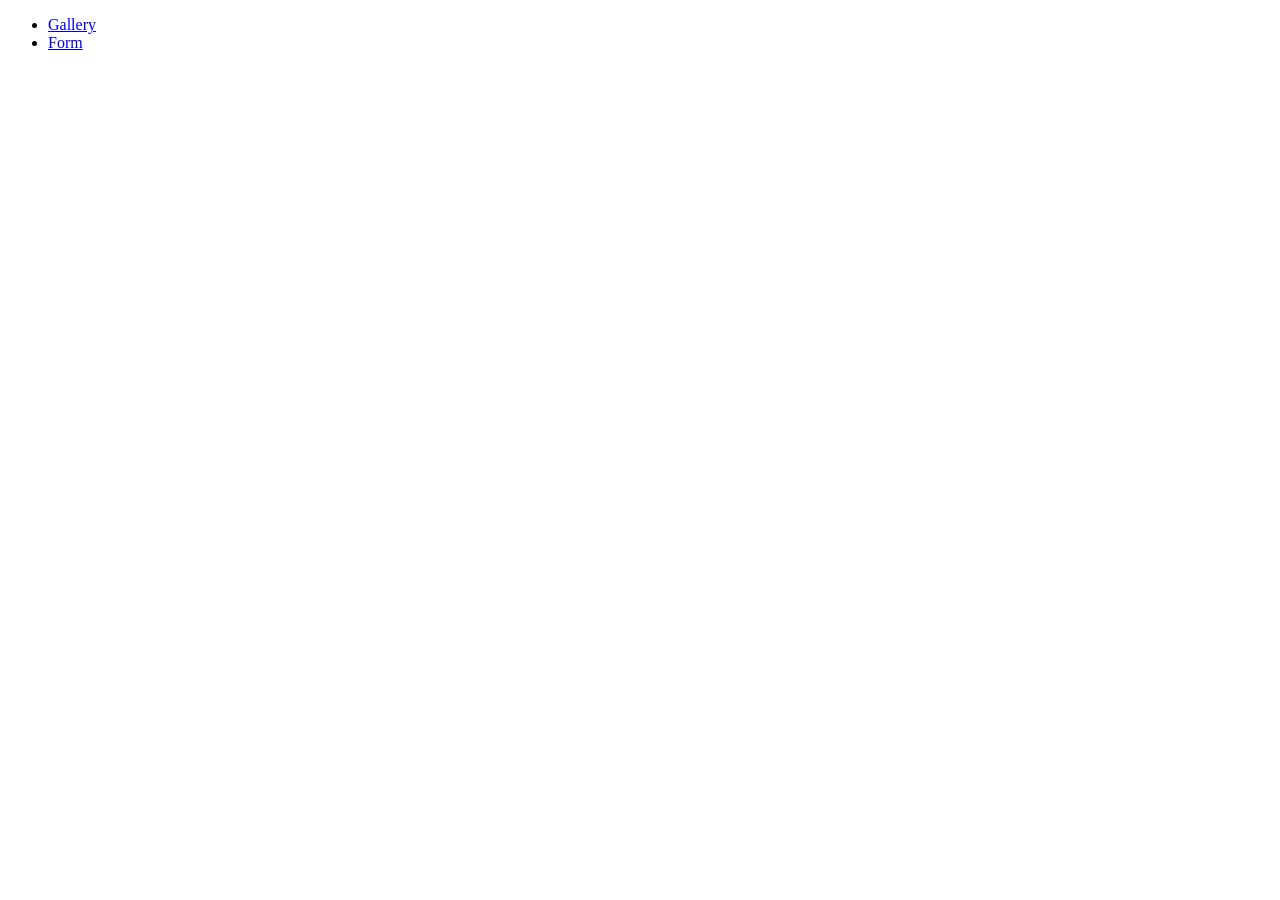
==== index.html @ d55fe3f3 "Deploying to gh-pages from @ tati-21/goit-js-hw-10@481c04763fc98ab5dac0cf8b2ce374bb31085f62 🚀" ====
<!DOCTYPE html>
<html lang="en">
  <head>
    <meta charset="UTF-8" />
    <link rel="icon" type="image/svg+xml" href="/goit-js-hw-10/favicon.svg" />
    <meta name="viewport" content="width=device-width, initial-scale=1.0" />
    <title>goit-js-hw-09</title>
    <link rel="stylesheet" crossorigin href="/goit-js-hw-10/assets/styles-DemPVvId.css">
  </head>
  <body>
    <main class="home">
      <ul class="home-list">
        <li><a href="./1-gallery.html">Gallery</a></li>
        <li><a href="./2-form.html">Form</a></li>
      </ul>
    </main>
  </body>
</html>
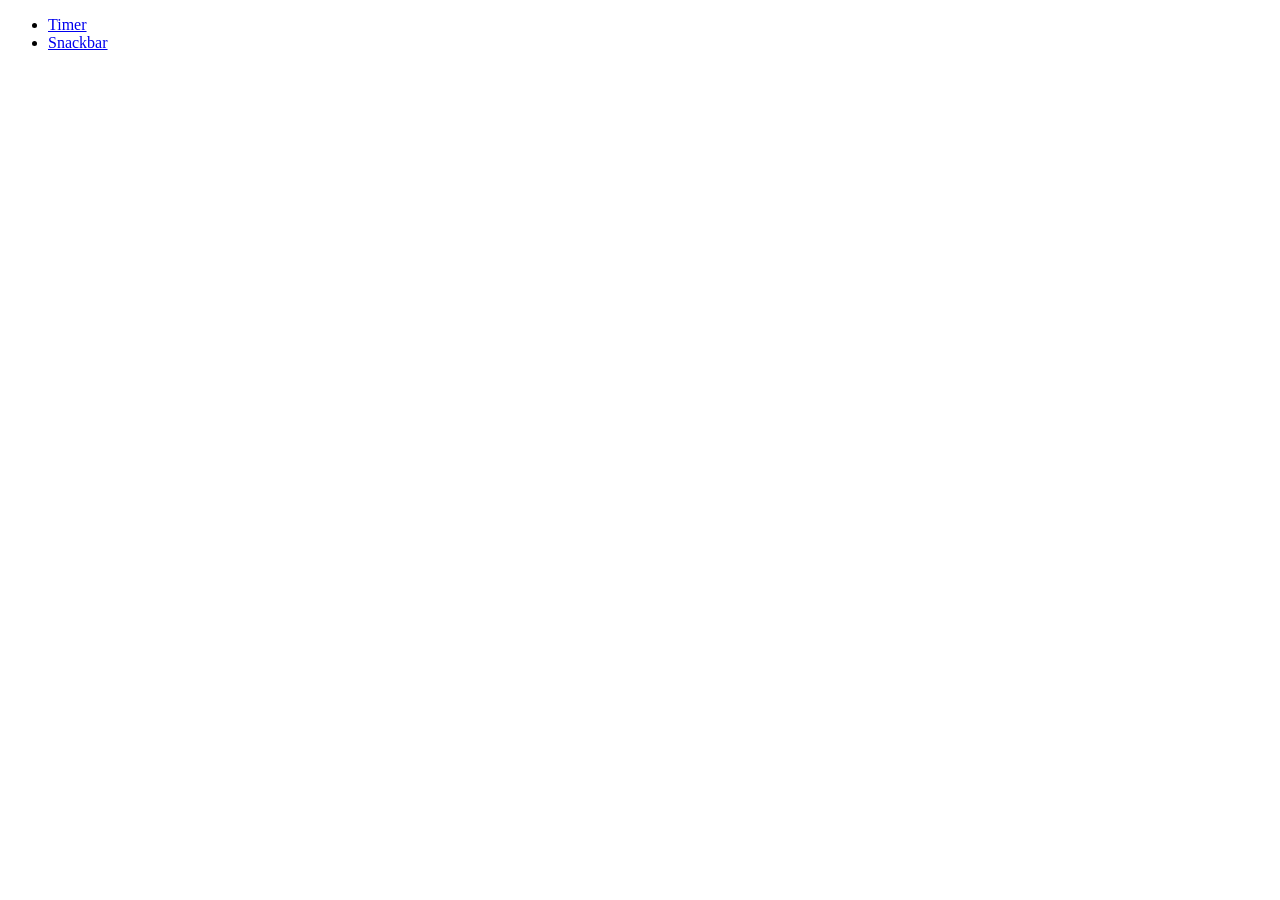
==== commit 6c85e241: "Deploying to gh-pages from @ tati-21/goit-js-hw-10@2efbb98914b7d85a8211c6fb6cdda42d52ace808 🚀" ====
--- a/index.html
+++ b/index.html
@@ -4,14 +4,14 @@
     <meta charset="UTF-8" />
     <link rel="icon" type="image/svg+xml" href="/goit-js-hw-10/favicon.svg" />
     <meta name="viewport" content="width=device-width, initial-scale=1.0" />
-    <title>goit-js-hw-09</title>
-    <link rel="stylesheet" crossorigin href="/goit-js-hw-10/assets/styles-DemPVvId.css">
+    <title>goit-js-hw-10</title>
+    <link rel="stylesheet" crossorigin href="/goit-js-hw-10/assets/styles-Cdc16Tus.css">
   </head>
   <body>
     <main class="home">
       <ul class="home-list">
-        <li><a href="./1-gallery.html">Gallery</a></li>
-        <li><a href="./2-form.html">Form</a></li>
+        <li><a href="./1-timer.html">Timer</a></li>
+        <li><a href="./2-snackbar.html">Snackbar</a></li>
       </ul>
     </main>
   </body>
